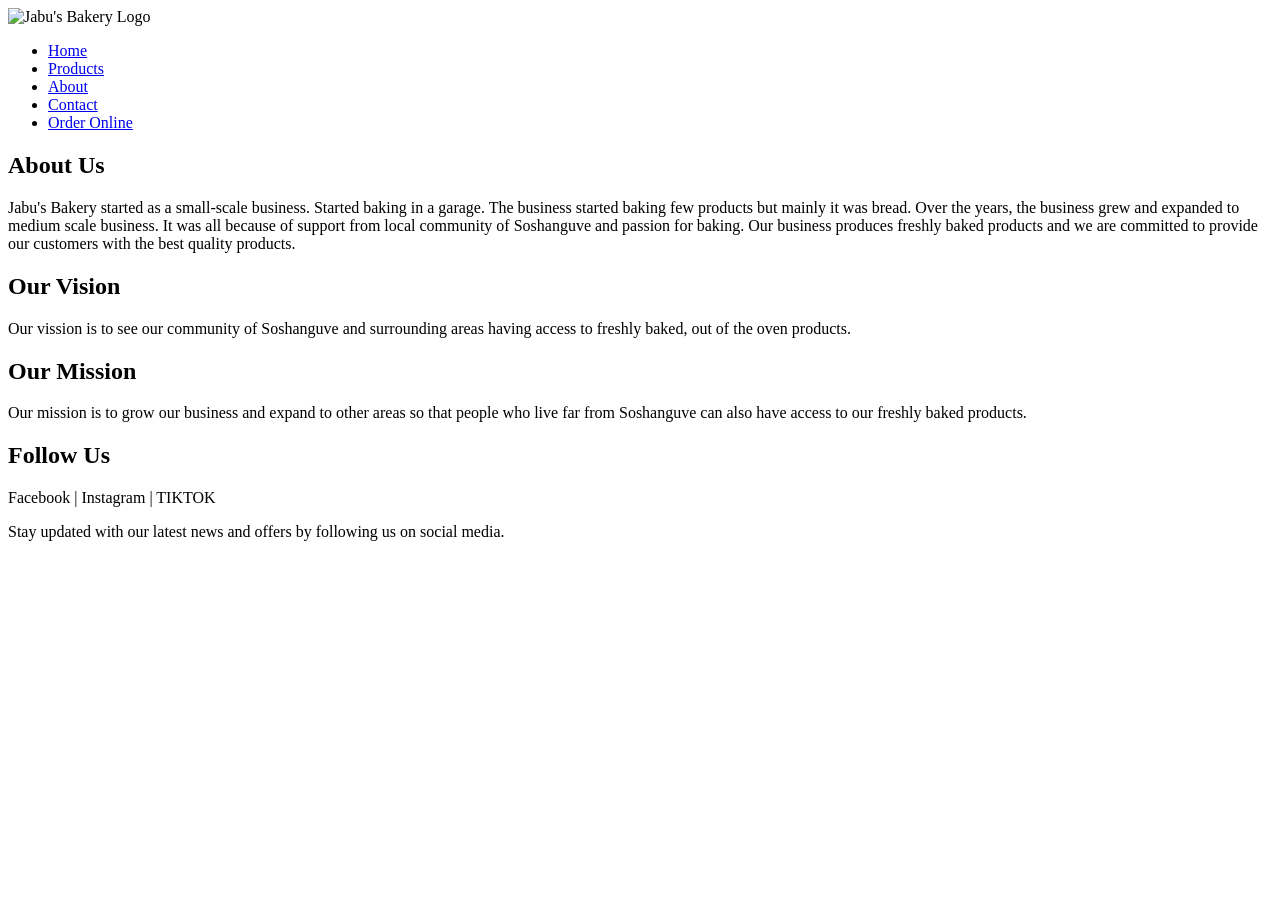
==== about.html @ 88edd422 "Add files via upload" ====
<!DOCTYPE html>
<html lang="en">
<head>
    <meta charset="UTF-8">
    <meta name="viewport" content="width=device-width, initial-scale=1.0">
    <title>Jabu's Bakery | About Us</title>
</head>
<body>
     <!-- Logo -->
    <div>
        <img src="_images/Logo.png" alt="Jabu's Bakery Logo">
    </div>



     <!--Navigation -->
    <nav>
        <ul>
            <li><a href="index.html">Home</a></li>
            <li><a href="products.html">Products</a></li>
            <li><a href="about.html">About</a></li>
            <li><a href="contact.html">Contact</a></li>
             <li><a href="order.html">Order Online</a></li>
        </ul>
    </nav>

    <!--Telling the history of the business on the About page -->
    
    <section>
        <h1>About Us</h1>

        <p>Jabu's Bakery started as a small-scale business. Started baking
            in a garage. The business started baking few products but mainly
            it was bread. Over the years, the business grew and expanded 
            to medium scale business. It was all because of support from local 
            community of Soshanguve and passion for baking. Our business produces 
            freshly baked products and we are committed to provide our customers 
            with the best quality products.
            </p>
    </section>

    <!-- Telling the user about the vision and mission of our business -->

    <section>
        <h2>Our Vision</h2>

        <p>
            Our vission is to see our community of Soshanguve and surrounding
            areas having access to freshly baked, out of the oven products.
        </p>
    </section>

    <section>
        <h2>Our Mission</h2>

        <p>
            Our mission is to grow our business and expand to other areas
            so that people who live far from Soshanguve can also have 
            access to our freshly baked products.
        </p>
    </section>

    <!-- Telling the user that they can follow us on social media -->
    <section>
        <h2>Follow Us</h2>

         <p>Facebook | Instagram | TIKTOK</p>

        <p>
            Stay updated with our latest news and offers by following us on social media.
        </p>
    </section>

</body>
</html>
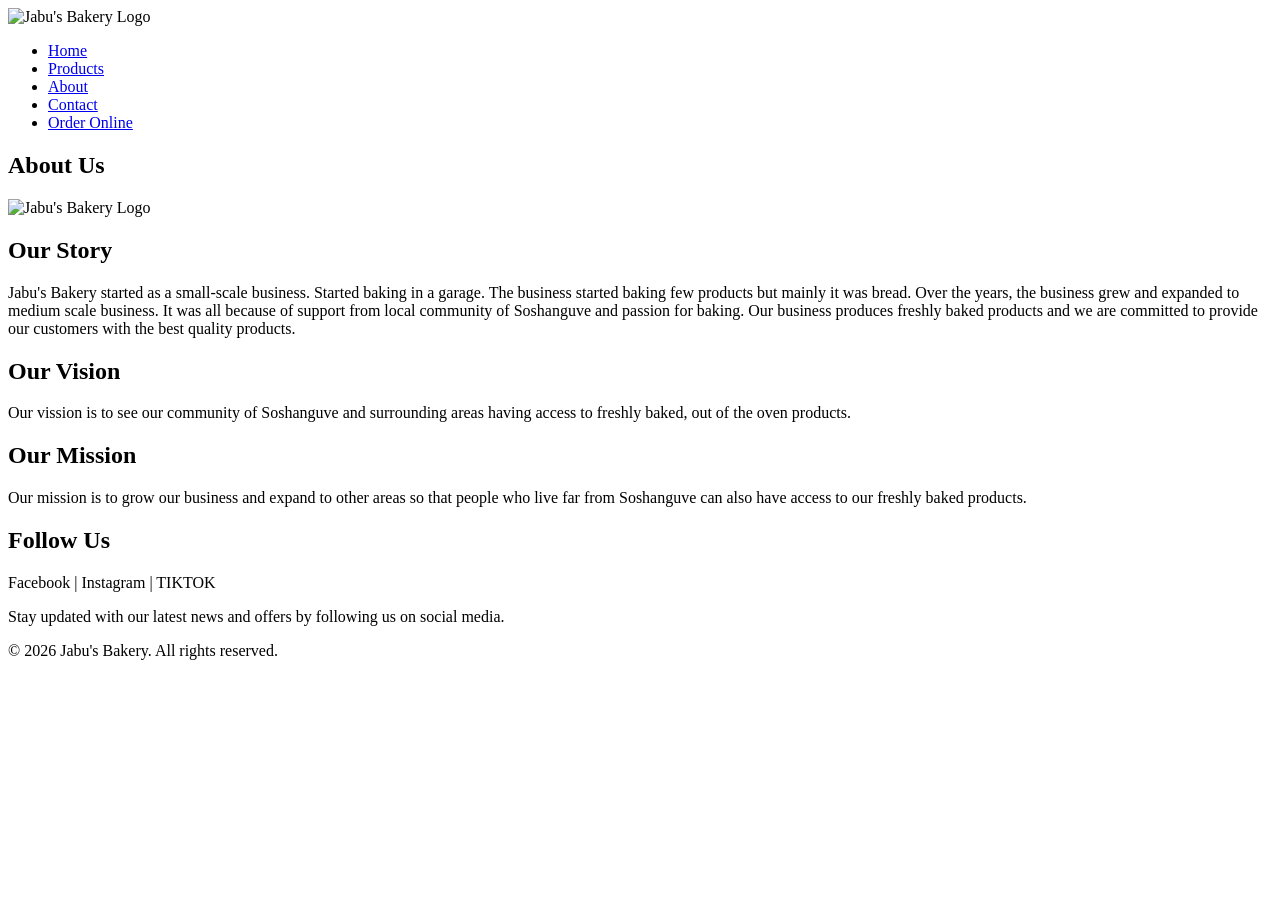
==== commit 5c4e8451: "Add files via upload" ====
--- a/about.html
+++ b/about.html
@@ -3,18 +3,19 @@
 <head>
     <meta charset="UTF-8">
     <meta name="viewport" content="width=device-width, initial-scale=1.0">
+     <link rel="stylesheet" href="css_assets/style.css">
     <title>Jabu's Bakery | About Us</title>
 </head>
 <body>
-     <!-- Logo -->
-    <div>
+    
+     <!--Navigation -->
+    <nav class="navigation">
+
+         <!-- Logo -->
+    <div class="logo">
         <img src="_images/Logo.png" alt="Jabu's Bakery Logo">
     </div>
 
-
-
-     <!--Navigation -->
-    <nav>
         <ul>
             <li><a href="index.html">Home</a></li>
             <li><a href="products.html">Products</a></li>
@@ -26,8 +27,17 @@
 
     <!--Telling the history of the business on the About page -->
     
-    <section>
+    <section class="about">
+
         <h1>About Us</h1>
+
+        <div class="about-content">
+
+            <img src="_images/team.jpg" alt="Jabu's Bakery Logo">
+
+            <div class="about-text">
+
+                <h2>Our Story</h2>
 
         <p>Jabu's Bakery started as a small-scale business. Started baking
             in a garage. The business started baking few products but mainly
@@ -37,11 +47,14 @@
             freshly baked products and we are committed to provide our customers 
             with the best quality products.
             </p>
+
+            </div>
+        </div>
     </section>
 
     <!-- Telling the user about the vision and mission of our business -->
 
-    <section>
+    <section class="vision">
         <h2>Our Vision</h2>
 
         <p>
@@ -50,7 +63,7 @@
         </p>
     </section>
 
-    <section>
+    <section class="mission">
         <h2>Our Mission</h2>
 
         <p>
@@ -61,7 +74,7 @@
     </section>
 
     <!-- Telling the user that they can follow us on social media -->
-    <section>
+    <section class="follow">
         <h2>Follow Us</h2>
 
          <p>Facebook | Instagram | TIKTOK</p>
@@ -71,5 +84,10 @@
         </p>
     </section>
 
+    <footer>
+
+        <p>&copy; 2026 Jabu's Bakery. All rights reserved.</p>
+    </footer>
+
 </body>
 </html>
